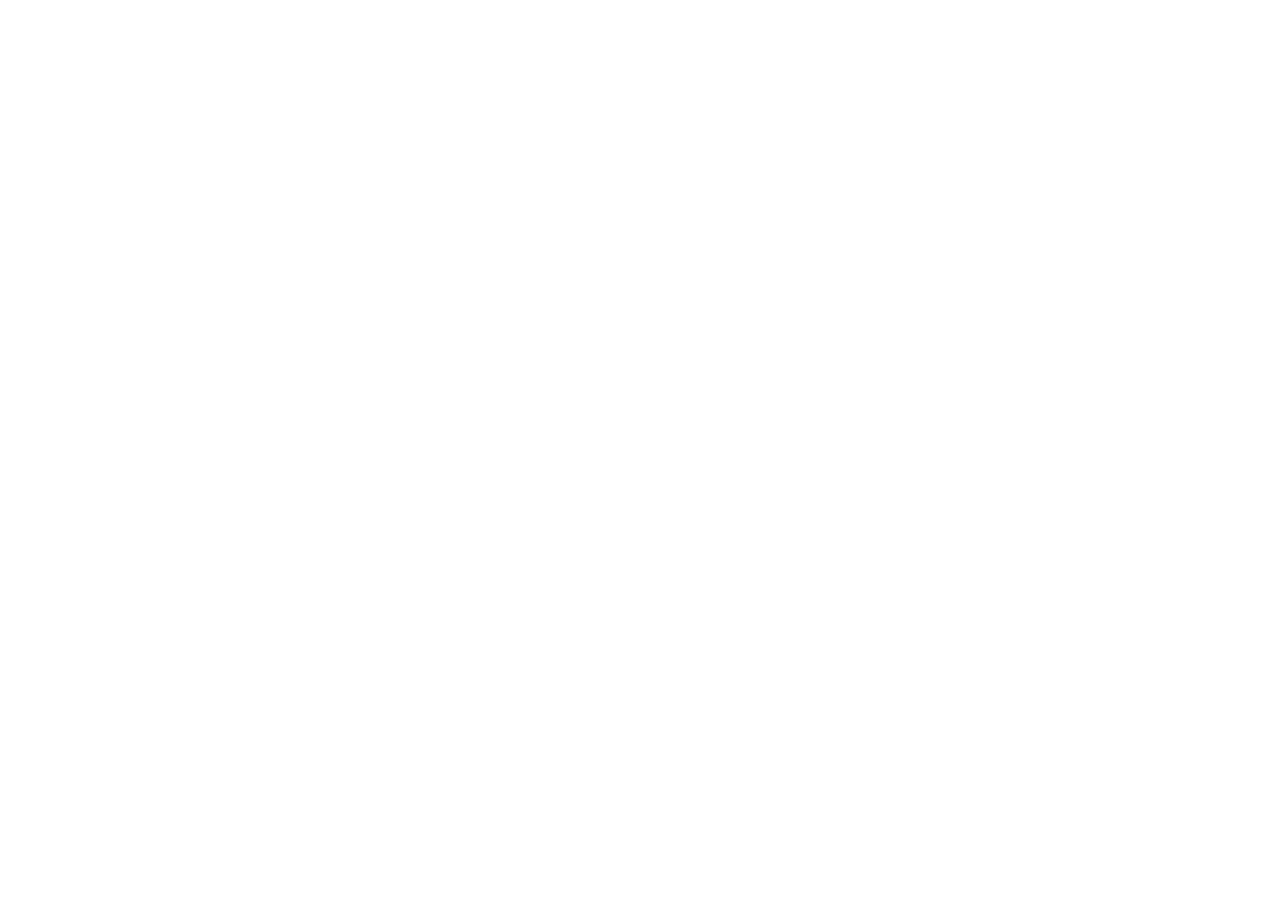
==== characters/index.html @ 7a63fcf4 "Started characters page" ====
<!DOCTYPE html>
<html lang="en">
<head>
    <meta charset="UTF-8">
    <meta http-equiv="X-UA-Compatible" content="IE=edge">
    <meta name="viewport" content="width=device-width, initial-scale=1.0">
    <link href="style.css" rel="stylesheet"/>
    <title>Star Wars Characters</title>
</head>
<body>
    <main id="main"></main>
<script src="sw-chars.js" type="module"></script>
</body>
</html>
---- characters/style.css ----
main {
    display: flex;
    flex-wrap: wrap;

}
figure img {
    width: 200px;
}
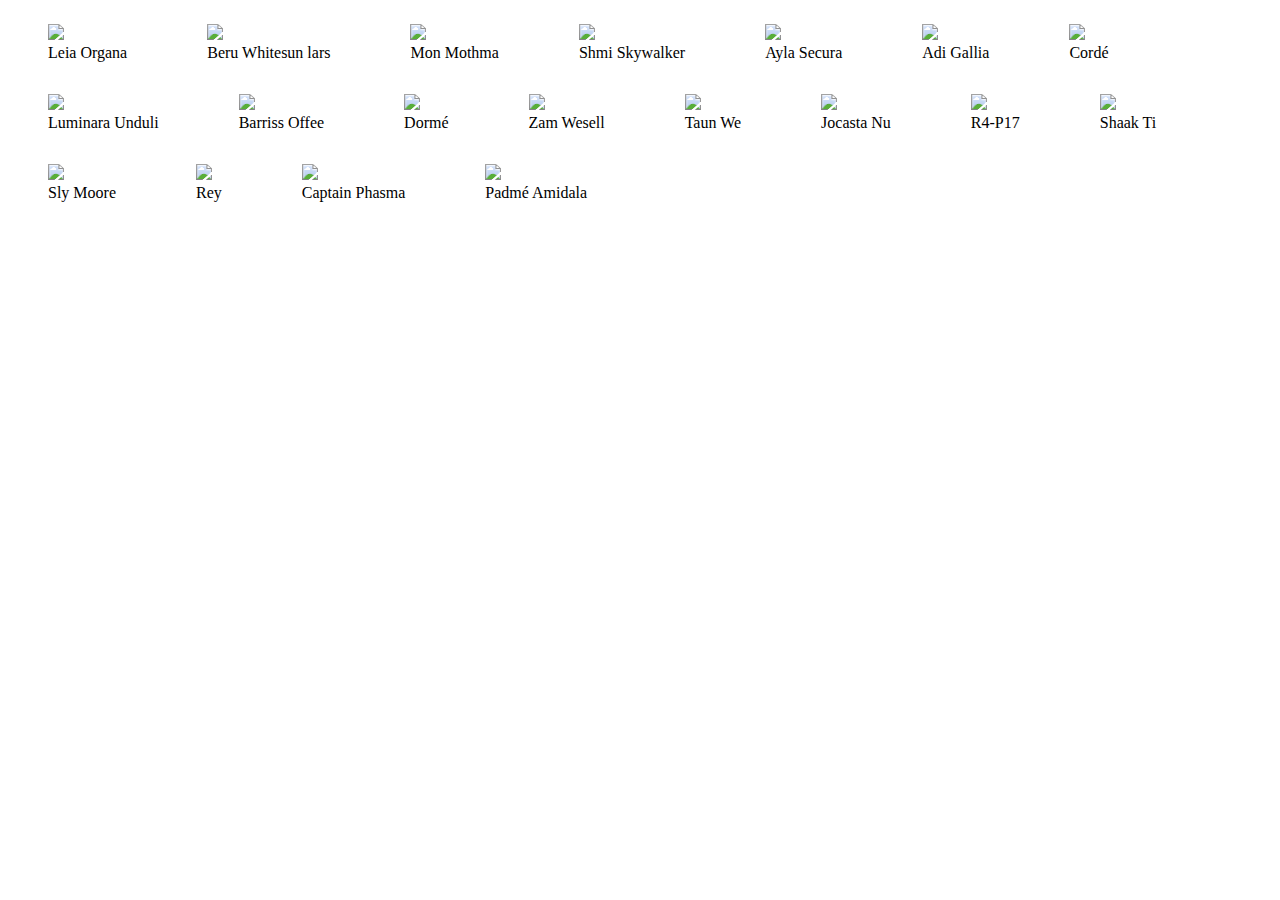
==== commit 6718aeb7: "Did some filterting & getLastNumber" ====
--- a/characters/index.html
+++ b/characters/index.html
@@ -1,14 +1,13 @@
 <!DOCTYPE html>
 <html lang="en">
-<head>
-    <meta charset="UTF-8">
-    <meta http-equiv="X-UA-Compatible" content="IE=edge">
-    <meta name="viewport" content="width=device-width, initial-scale=1.0">
+  <head>
+    <meta charset="UTF-8" />
+    <meta http-equiv="X-UA-Compatible" content="IE=edge" />
+    <meta name="viewport" content="width=device-width, initial-scale=1.0" />
     <link href="style.css" rel="stylesheet"/>
     <title>Star Wars Characters</title>
-</head>
-<body>
+  </head>
+  <body>
     <main id="main"></main>
-<script src="sw-chars.js" type="module"></script>
-</body>
-</html>+    <script src="sw-chars.js" type="module"></script>
+  </body>
